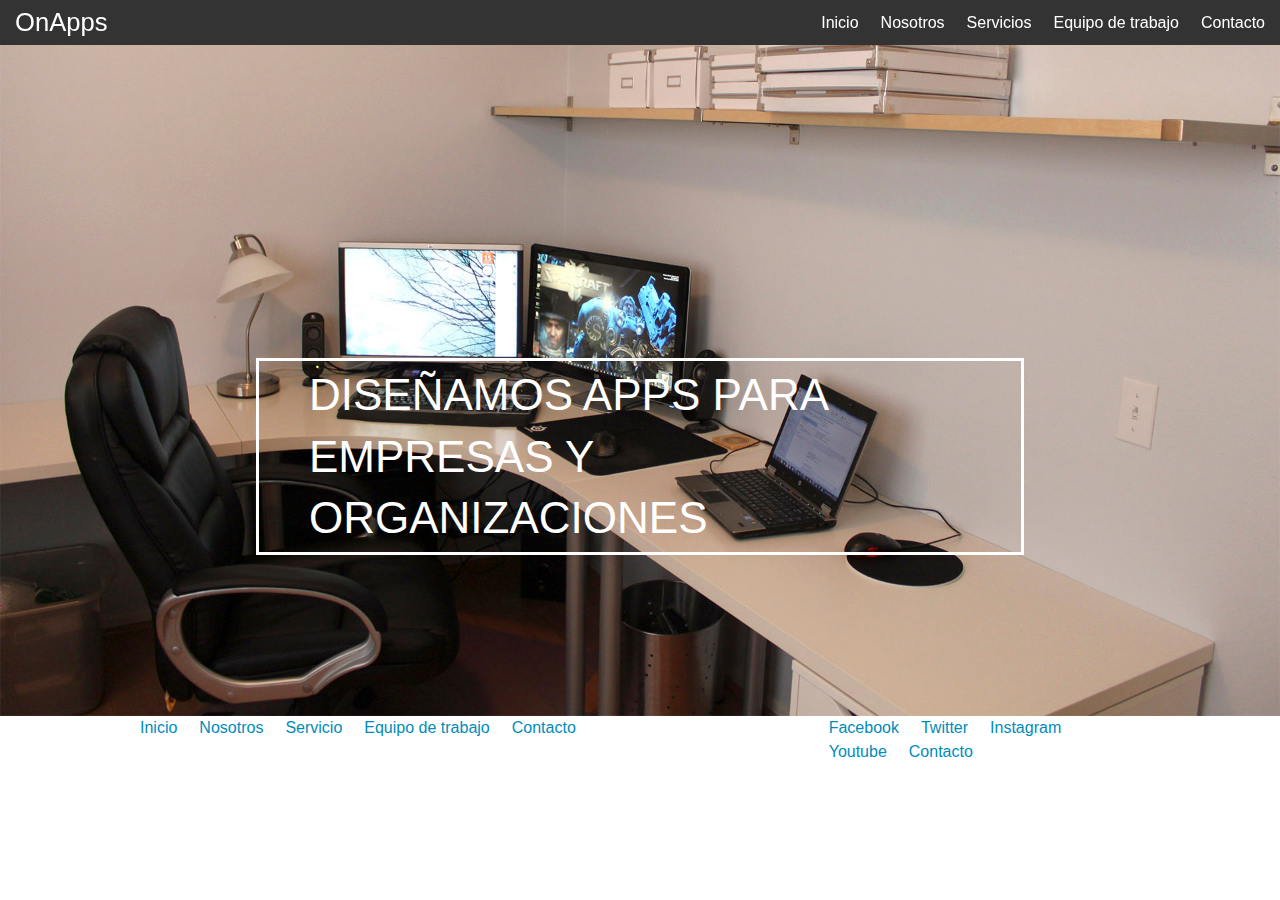
==== web/contacto.html @ 8ad9080e "primer repos" ====
<!doctype html>
<html class="no-js" lang="">
<head>
    <meta charset="utf-8">
    <meta http-equiv="X-UA-Compatible" content="IE=edge,chrome=1">
    <title></title>
    <meta name="description" content="">
    <meta name="viewport" content="width=device-width, initial-scale=1">

    <link rel="stylesheet" href="css/normalize.min.css">
    <link rel="stylesheet" href="css/main.css">
    <link rel="stylesheet" href="css/foundation.css">

    <script src="js/vendor/modernizr-2.8.3.min.js"></script>
</head>
<body>
    <header class="fixed">
        <div class="top-bar">
            <div class="row">
                <div class="large-4 columns">
                    <a href="index.html" class="inicio">OnApps</a>  
                </div>
                <div class="large-6 large-offset-2 columns">
                    <div id="navegacion">
                        <nav class="inline-list right">
                            <li><a href="index.html">Inicio</a></li>
                            <li><a href="nosotros.html">Nosotros</a></li>
                            <li><a href="servicios.html">Servicios</a></li>
                            <li><a href="equipo.html">Equipo de trabajo</a></li>
                            <li><a href="contacto.html">Contacto</a></li>
                        </nav>
                    </div>
                </div>
            </div>   
        </div>
    </header>

    <section class="destacada">
        <div class="pattern"></div>
        <img src="img/h_contacto.jpg">

        <div class="contenido">
            <h1><span>Diseñamos apps para empresas y organizaciones</span></h1>
        </div>
    </section>

    
    <footer>
        <div class="row">
            <nav class="large-6 columns inline-list">
                <li><a href="index.html">Inicio</a></li>
                <li><a href="nosotros.html">Nosotros</a></li>
                <li><a href="servicio.html">Servicio</a></li>
                <li><a href="equipo.html">Equipo de trabajo</a></li>
                <li><a href="contacto.html">Contacto</a></li>
            </nav>
            <nav class="large-4 large-offset-2 columns inline-list">
                <li><a href="#">Facebook</a></li>
                <li><a href="#">Twitter</a></li>
                <li><a href="#">Instagram</a></li>
                <li><a href="#">Youtube</a></li>
                <li><a href="#">Contacto</a></li>
            </nav>
        </div>
    </footer>

    
    <script>window.jQuery || document.write('<script src="js/vendor/jquery-1.11.2.min.js"><\/script>')</script>

        <script src="js/main.js"></script>
    </body>
    </html>
---- web/css/main.css ----
/*! HTML5 Boilerplate v5.0 | MIT License | http://h5bp.com/ */

html {
    color: #222;
    font-size: 1em;
    line-height: 1.4;
}

::-moz-selection {
    background: #b3d4fc;
    text-shadow: none;
}

::selection {
    background: #b3d4fc;
    text-shadow: none;
}

hr {
    display: block;
    height: 1px;
    border: 0;
    border-top: 1px solid #ccc;
    margin: 1em 0;
    padding: 0;
}

audio,
canvas,
iframe,
img,
svg,
video {
    vertical-align: middle;
}

fieldset {
    border: 0;
    margin: 0;
    padding: 0;
}

textarea {
    resize: vertical;
}

.browserupgrade {
    margin: 0.2em 0;
    background: #ccc;
    color: #000;
    padding: 0.2em 0;
}


/* ==========================================================================
   Author's custom styles
   ========================================================================== */

header a.inicio{
    color: #fff;
    font-size: 1.6rem;
}

header nav a,
header var a:hover{
    color: #fff;
}

section.destacada{
    position: relative;
}
section.destacada .contenido{
    top: 50%;
    left: 0;
    width: 100%;
    position: absolute;
    z-index: 20;
}

section.destacada .contenido h1{
    padding: 3px 50px;
    border: 3px solid #fff;
    color: #fff;
    font-style: 2rem;
    text-transform: uppercase;
    margin: 0 auto;
    width: 60%;
}

section.agencia{
    background-color: #EBEEED;
    padding: 10px;
}

section.agencia .borde{
    border: 1px solid #aeb4b7;
}

section.agencia p{
    margin-bottom: :40px;
}

section.informacion{
    padding: 30px 0;
}











/* ==========================================================================
   Media Queries
   ========================================================================== */

@media only screen and (min-width: 35em) {

}

@media print,
       (-o-min-device-pixel-ratio: 5/4),
       (-webkit-min-device-pixel-ratio: 1.25),
       (min-resolution: 120dpi) {

}

/* ==========================================================================
   Helper classes
   ========================================================================== */

.hidden {
    display: none !important;
    visibility: hidden;
}

.visuallyhidden {
    border: 0;
    clip: rect(0 0 0 0);
    height: 1px;
    margin: -1px;
    overflow: hidden;
    padding: 0;
    position: absolute;
    width: 1px;
}

.visuallyhidden.focusable:active,
.visuallyhidden.focusable:focus {
    clip: auto;
    height: auto;
    margin: 0;
    overflow: visible;
    position: static;
    width: auto;
}

.invisible {
    visibility: hidden;
}

.clearfix:before,
.clearfix:after {
    content: " ";
    display: table;
}

.clearfix:after {
    clear: both;
}

.clearfix {
    *zoom: 1;
}

/* ==========================================================================
   Print styles
   ========================================================================== */

@media print {
    *,
    *:before,
    *:after {
        background: transparent !important;
        color: #000 !important;
        box-shadow: none !important;
        text-shadow: none !important;
    }

    a,
    a:visited {
        text-decoration: underline;
    }

    a[href]:after {
        content: " (" attr(href) ")";
    }

    abbr[title]:after {
        content: " (" attr(title) ")";
    }

    a[href^="#"]:after,
    a[href^="javascript:"]:after {
        content: "";
    }

    pre,
    blockquote {
        border: 1px solid #999;
        page-break-inside: avoid;
    }

    thead {
        display: table-header-group;
    }

    tr,
    img {
        page-break-inside: avoid;
    }

    img {
        max-width: 100% !important;
    }

    p,
    h2,
    h3 {
        orphans: 3;
        widows: 3;
    }

    h2,
    h3 {
        page-break-after: avoid;
    }
}
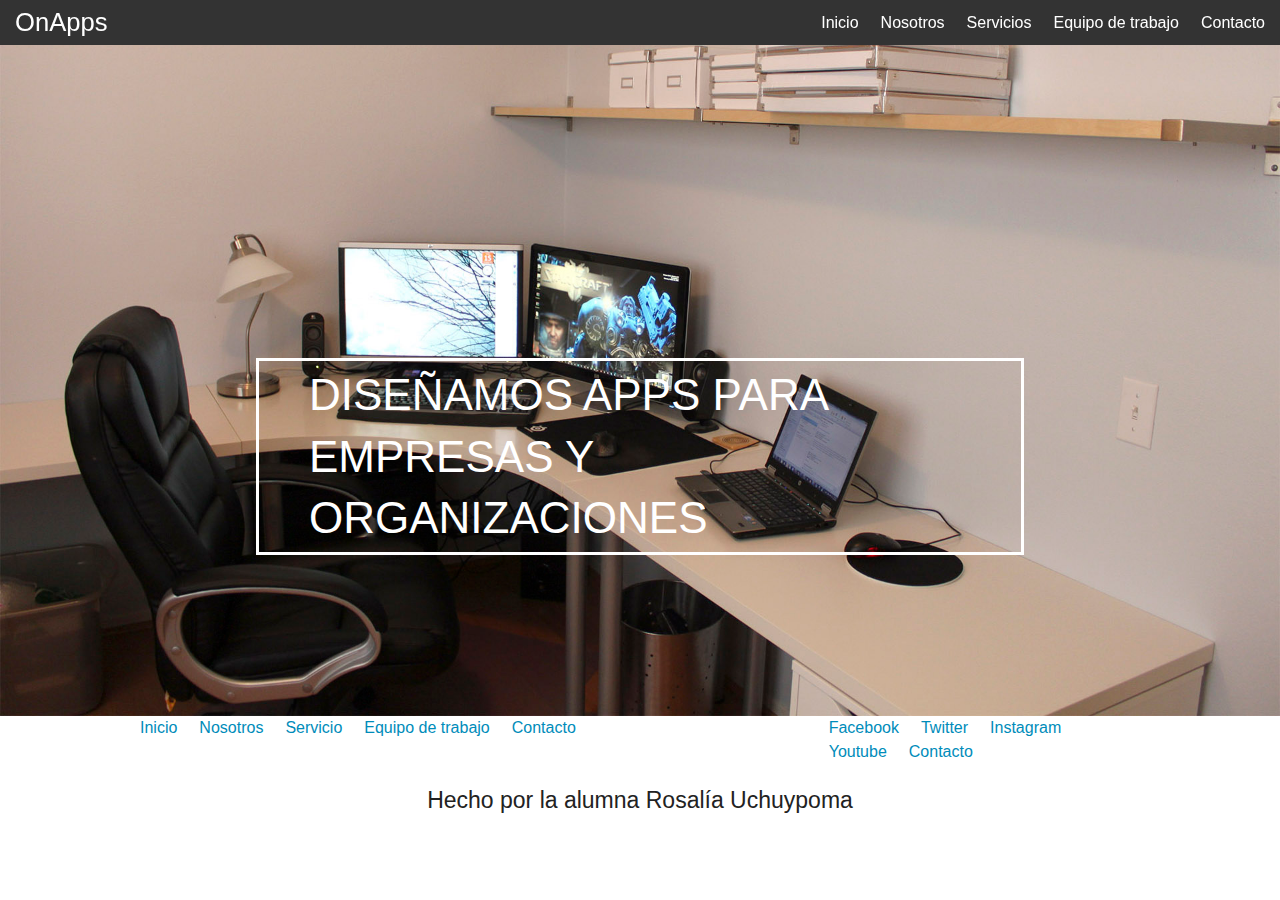
==== commit 3afe719f: "Update contacto.html" ====
--- a/web/contacto.html
+++ b/web/contacto.html
@@ -62,6 +62,9 @@
                 <li><a href="#">Contacto</a></li>
             </nav>
         </div>
+        <div text -center>
+            <h4 class="text-center">Hecho por la alumna Rosalía Uchuypoma</h4>  
+        </div>
     </footer>
 
     
